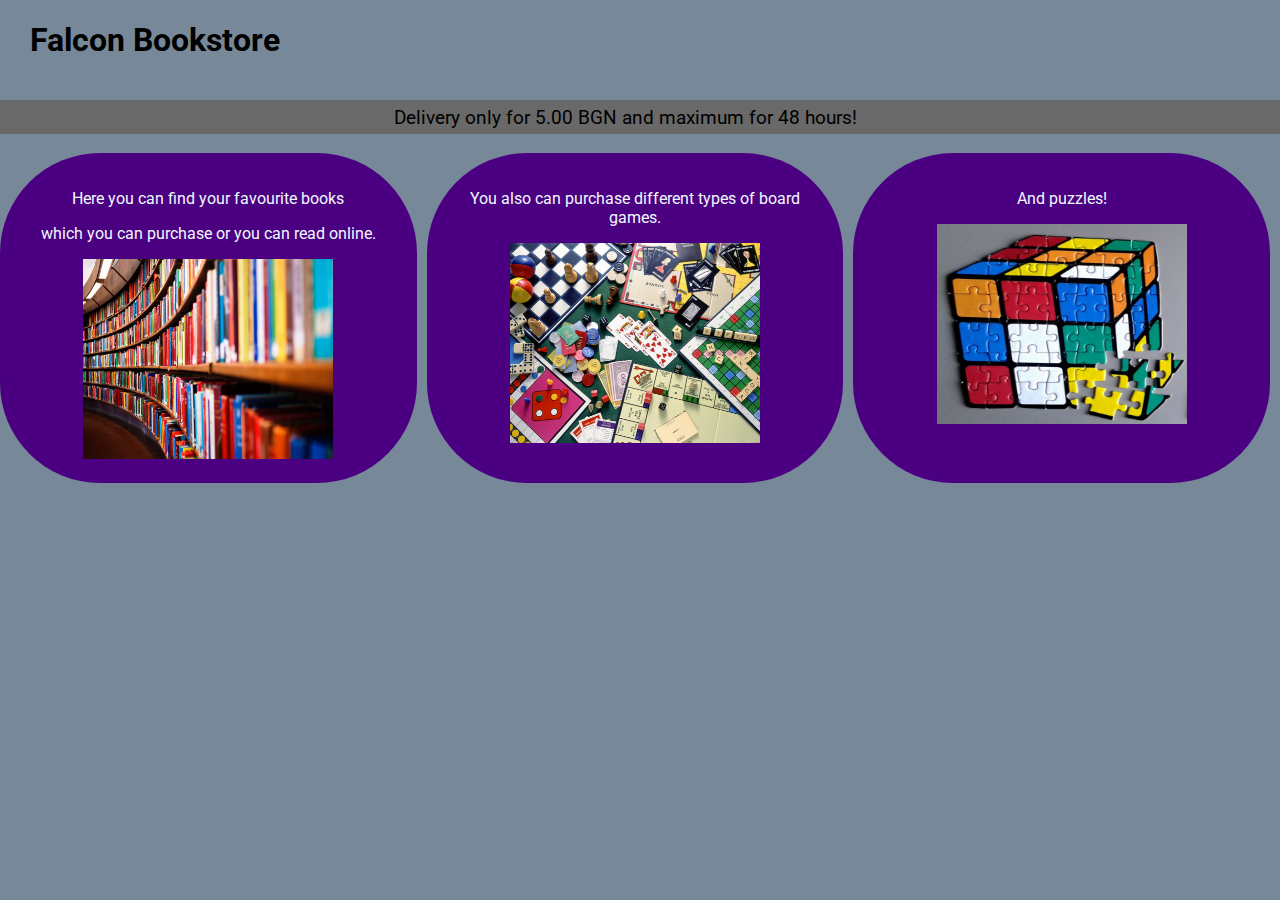
==== src/main/resources/templates/index.html @ 100a07ea "Added HTML files." ====
<!DOCTYPE html>
<html lang="en">
<head>
    <meta charset="UTF-8">
    <title>Bookstore</title>
    <link rel="stylesheet" href="../static/index.css">
    <link rel="stylesheet" href="https://use.fontawesome.com/releases/v5.6.1/css/all.css" integrity="sha384-gfdkjb5BdAXd+lj+gudLWI+BXq4IuLW5IT+brZEZsLFm++aCMlF1V92rMkPaX4PP" crossorigin="anonymous">
</head>
<body>
<header>
    <i class="fas fa-book-open"></i>
    <h1>Falcon Bookstore</h1>
</header>
<p>Delivery only for 5.00 BGN and maximum for 48 hours!
<i class="fas fa-truck"></i>
</p>
<main>
    <div>
        <p>Here you can find your favourite books</p>
        <p>which you can purchase or you can read online.</p>
        <img src="../images/books.jpeg" width="250px" height="200px">
    </div>
    <div>
        <p>You also can purchase different types of board games.</p>
        <img src="../images/boardgames.jpg" width="250px" height="200px">
    </div>
    <div>
        <p>And puzzles!</p>
        <img src="../images/puzzles.jpg" width="250px" height="200px">
    </div>
</main>
</body>
</html>
---- src/main/resources/static/index.css ----
@import url('https://fonts.googleapis.com/css?family=Roboto:300');

html {
    margin: 0;
    padding: 0;
}

body {
    font-family: 'Roboto', sans-serif;
    background-color: lightslategrey;
    margin: 0;
    padding: 0;
}

i {
    margin: 30px 15px;
    font-size: 20px;
}

h1 {
    margin-right: 150px;
    text-align: center;
}

nav {
    margin-top: 5px;
    font-size: 24px;
}

nav > ul {
    list-style: none;
    display: flex;
    flex-direction: row;
}

li {
    margin-right: 15px;
}

nav a {
    text-decoration: none;
}

header {
    display: flex;
    flex-direction: row;
}

body > p {
    background: dimgray;
    text-align: center;
    padding: 5px 30px;
    font-size: 19px;
}

main {
    display: flex;
    flex-direction: row;
}

main div {
    background-color: indigo;
    margin-right: 10px;
    width: 30%;
    padding: 20px;
    border-radius: 100px;
    text-align: center;
    color: aliceblue;
}
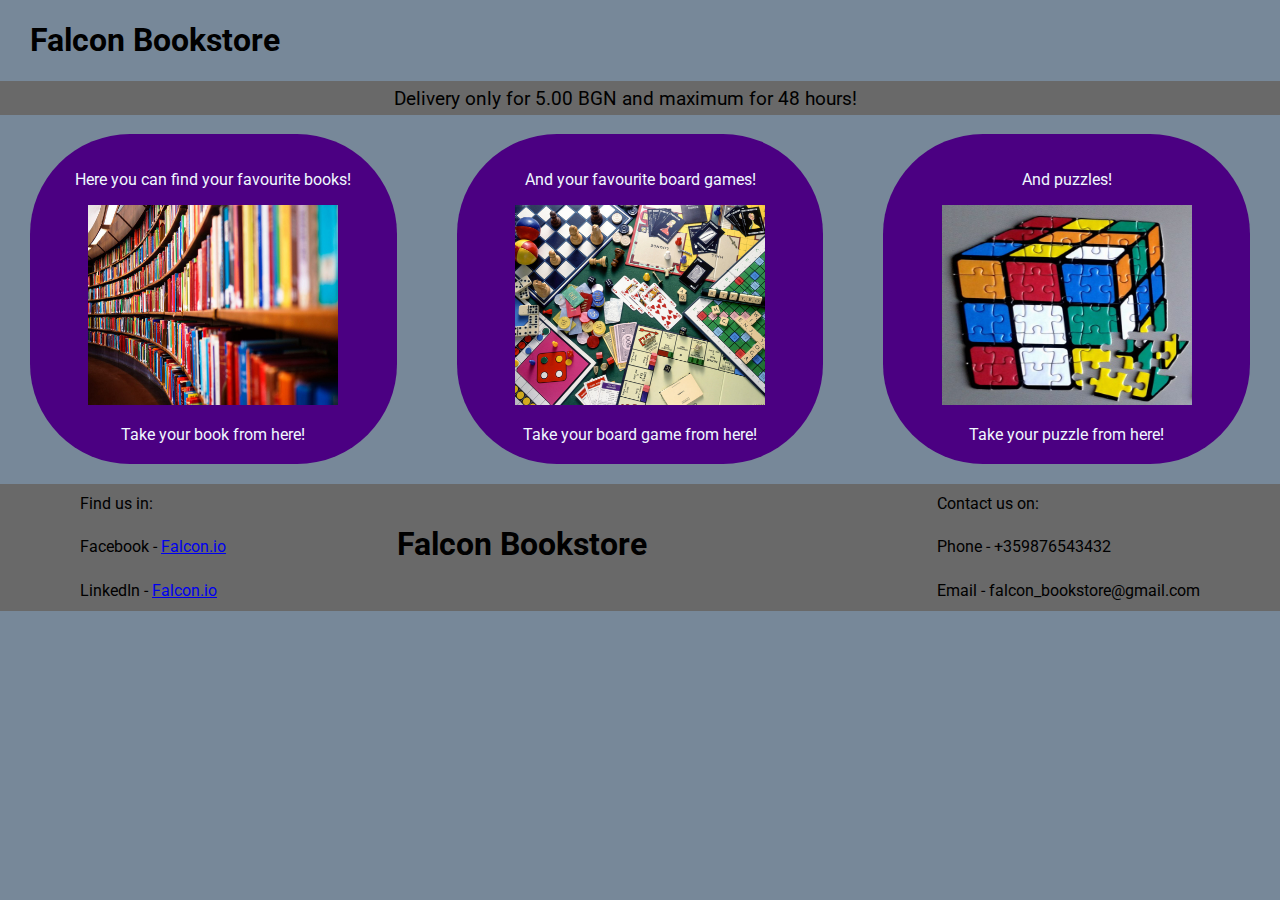
==== commit eda88b21: "Made index.html awesome!" ====
--- a/src/main/resources/templates/index.html
+++ b/src/main/resources/templates/index.html
@@ -16,18 +16,41 @@
 </p>
 <main>
     <div>
-        <p>Here you can find your favourite books</p>
-        <p>which you can purchase or you can read online.</p>
+        <p>Here you can find your favourite books!</p>
+        <!--<p>which you can purchase or you can read online.</p>-->
         <img src="../images/books.jpeg" width="250px" height="200px">
+        <a href="books.html">Take your book from here!</a>
     </div>
     <div>
-        <p>You also can purchase different types of board games.</p>
+        <p>And your favourite board games!</p>
         <img src="../images/boardgames.jpg" width="250px" height="200px">
+        <a href="boardgames.html">Take your board game from here!</a>
     </div>
     <div>
         <p>And puzzles!</p>
         <img src="../images/puzzles.jpg" width="250px" height="200px">
+        <a href="puzzles.html">Take your puzzle from here!</a>
     </div>
 </main>
+<footer>
+    <div>
+        <p>Find us in: </p>
+        <p><i class="fab fa-facebook-square"></i>
+            Facebook - <a href="https://www.facebook.com/FalconIO/">Falcon.io</a></p>
+        <p><i class="fab fa-linkedin"></i>
+            LinkedIn - <a href="https://www.linkedin.com/company/falconio/">Falcon.io</a></p>
+    </div>
+    <div id="middle">
+        <h1> <i class="fas fa-book-open"></i>
+            Falcon Bookstore</h1>
+    </div>
+    <div>
+        <p>Contact us on: </p>
+        <p><i class="fas fa-phone-square"></i>
+            Phone - +359876543432</p>
+        <p><i class="fas fa-envelope-square"></i>
+            Email - falcon_bookstore@gmail.com</p>
+    </div>
+</footer>
 </body>
 </html>--- a/src/main/resources/static/index.css
+++ b/src/main/resources/static/index.css
@@ -15,6 +15,7 @@
 i {
     margin: 30px 15px;
     font-size: 20px;
+    text-align: center;
 }
 
 h1 {
@@ -44,6 +45,7 @@
 header {
     display: flex;
     flex-direction: row;
+    margin: 0 auto;
 }
 
 body > p {
@@ -58,12 +60,51 @@
     flex-direction: row;
 }
 
+body > p {
+    margin-top: 0;
+}
+
 main div {
     background-color: indigo;
-    margin-right: 10px;
-    width: 30%;
+    display: flex;
+    flex-direction: column;
+    text-align: center;
+    margin: 0 30px;
+    width: 27%;
     padding: 20px;
     border-radius: 100px;
     text-align: center;
     color: aliceblue;
+}
+
+main div img {
+    margin: 0 auto;
+}
+
+main div a {
+    margin-top: 20px;
+    color: aliceblue;
+    text-decoration: none;
+}
+
+footer {
+    background: dimgray;
+    margin-top: 20px;
+    display: flex;
+    flex-direction: row;
+    justify-content: space-between;
+}
+
+footer p {
+    margin: 0 40px;
+    padding: 10px 40px;
+}
+
+#middle {
+    margin: 20px 55px;
+    margin-bottom: 0;
+}
+
+footer p i {
+    margin: 0;
 }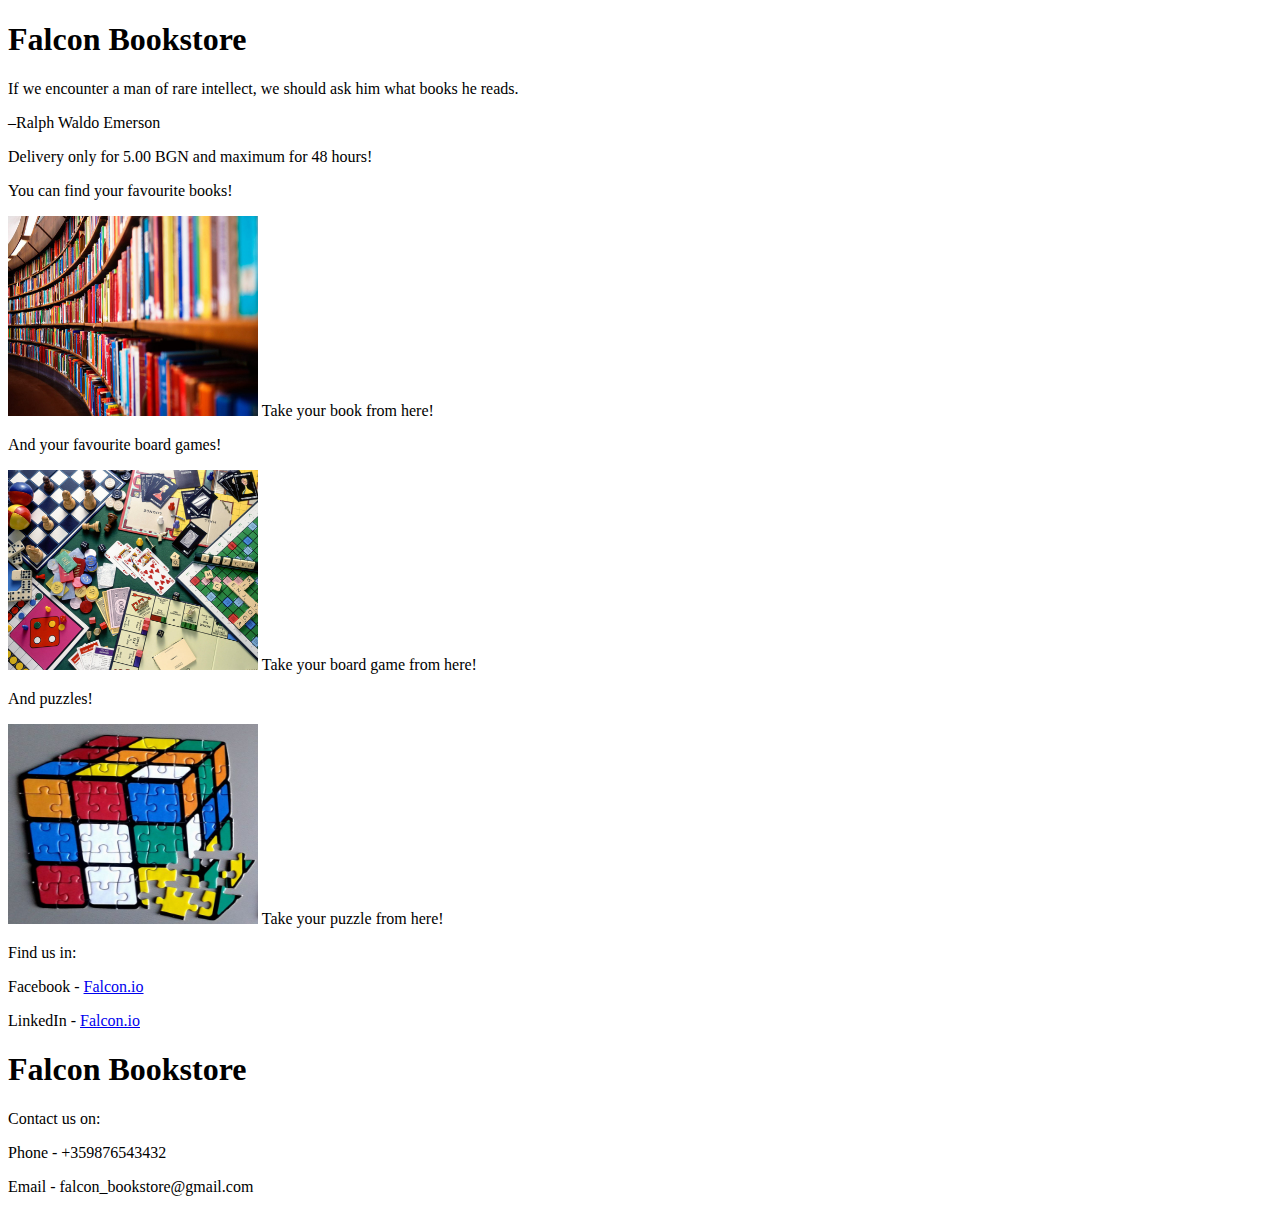
==== commit 7911da0b: "Added BookRepository and it's implementation. Added also some functionality in books.html. Created H" ====
--- a/src/main/resources/templates/index.html
+++ b/src/main/resources/templates/index.html
@@ -1,35 +1,41 @@
 <!DOCTYPE html>
-<html lang="en">
+<html lang="en" xmlns:th="http://www.w3.org/1999/xhtml">
 <head>
     <meta charset="UTF-8">
     <title>Bookstore</title>
-    <link rel="stylesheet" href="../static/index.css">
+    <link rel="stylesheet" th:href="@{/css/index.css}" type="text/css">
     <link rel="stylesheet" href="https://use.fontawesome.com/releases/v5.6.1/css/all.css" integrity="sha384-gfdkjb5BdAXd+lj+gudLWI+BXq4IuLW5IT+brZEZsLFm++aCMlF1V92rMkPaX4PP" crossorigin="anonymous">
 </head>
 <body>
 <header>
-    <i class="fas fa-book-open"></i>
-    <h1>Falcon Bookstore</h1>
+    <div>
+        <i class="fas fa-book-open"></i>
+        <h1>Falcon Bookstore</h1>
+    </div>
+    <div id="column">
+        <p>If we encounter a man of rare intellect, we should ask him what books he reads.</p>
+        <p id="author">–Ralph Waldo Emerson</p>
+    </div>
 </header>
 <p>Delivery only for 5.00 BGN and maximum for 48 hours!
 <i class="fas fa-truck"></i>
 </p>
 <main>
     <div>
-        <p>Here you can find your favourite books!</p>
+        <p>You can find your favourite books!</p>
         <!--<p>which you can purchase or you can read online.</p>-->
-        <img src="../images/books.jpeg" width="250px" height="200px">
-        <a href="books.html">Take your book from here!</a>
+        <img src="../static/images/books.jpeg" width="250px" height="200px" th:src="@{images/books.jpeg}"/>
+        <a th:href="@{/books}">Take your book from here!</a>
     </div>
     <div>
         <p>And your favourite board games!</p>
-        <img src="../images/boardgames.jpg" width="250px" height="200px">
-        <a href="boardgames.html">Take your board game from here!</a>
+        <img src="../static/images/boardgames.jpg" width="250px" height="200px" th:src="@{images/boardgames.jpg}">
+        <a th:href="@{/boardgames}">Take your board game from here!</a>
     </div>
     <div>
         <p>And puzzles!</p>
-        <img src="../images/puzzles.jpg" width="250px" height="200px">
-        <a href="puzzles.html">Take your puzzle from here!</a>
+        <img src="../static/images/puzzles.jpg" width="250px" height="200px" th:src="@{images/puzzles.jpg}">
+        <a th:href="@{/puzzles}">Take your puzzle from here!</a>
     </div>
 </main>
 <footer>
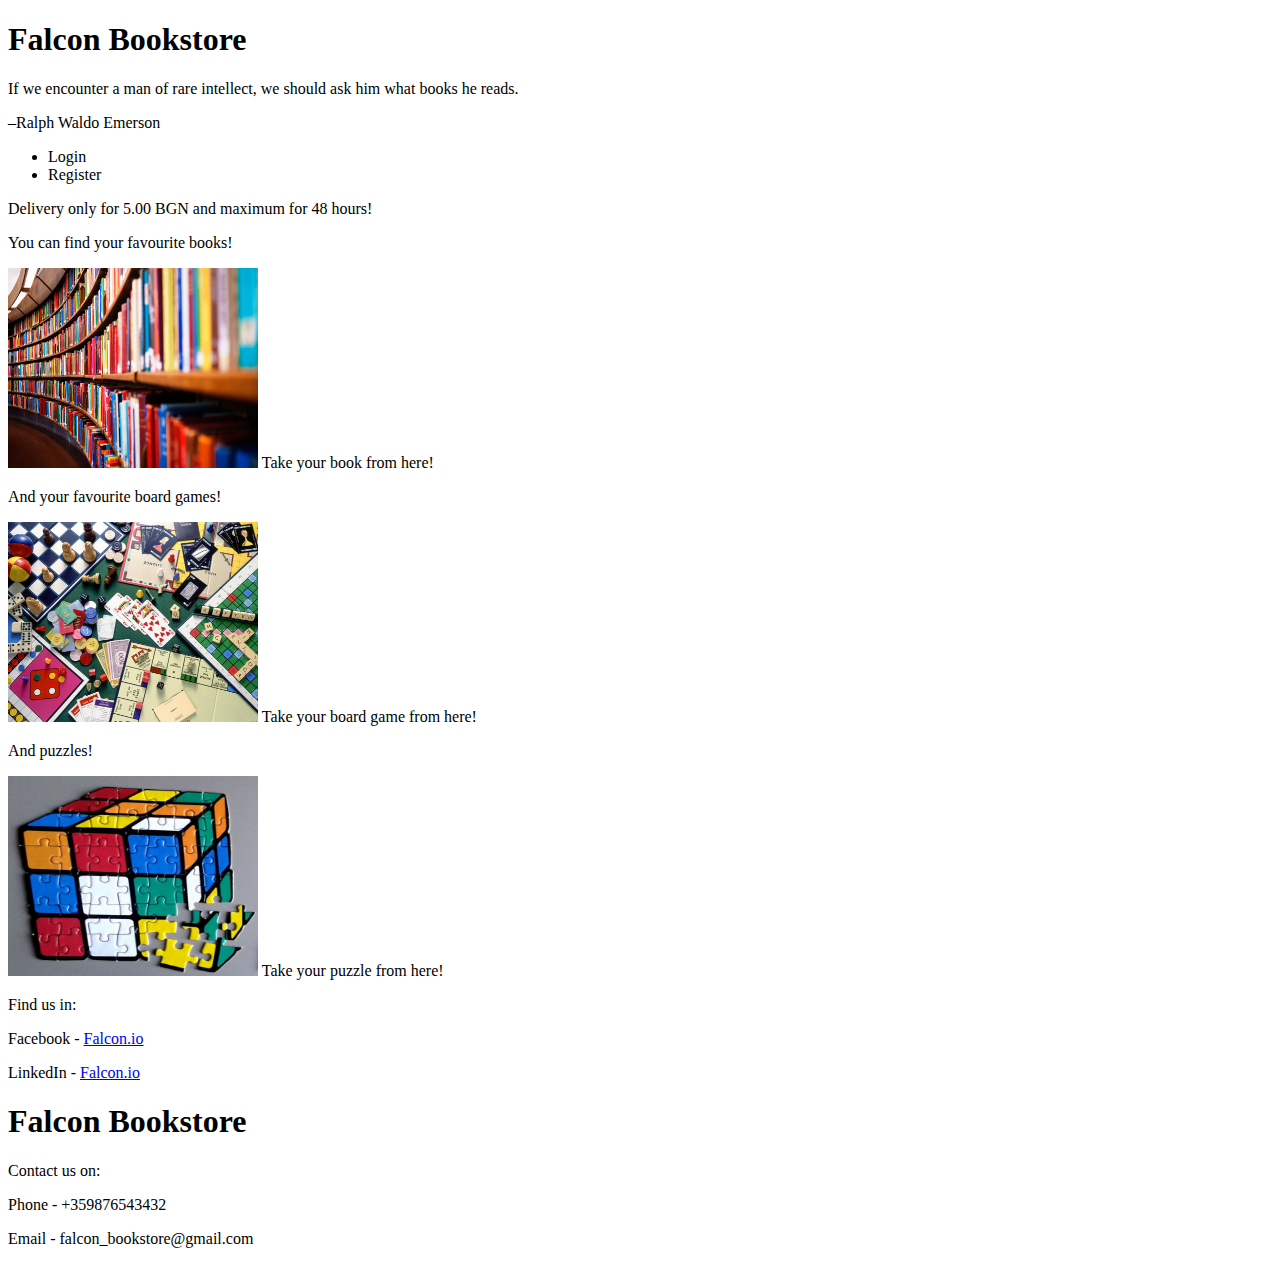
==== commit c1747f84: "Made BoardGames and Puzzles search functionality to work." ====
--- a/src/main/resources/templates/index.html
+++ b/src/main/resources/templates/index.html
@@ -16,6 +16,12 @@
         <p>If we encounter a man of rare intellect, we should ask him what books he reads.</p>
         <p id="author">–Ralph Waldo Emerson</p>
     </div>
+    <nav>
+        <ul>
+            <li><a th:href="@{/users/login}">Login</a></li>
+            <li><a th:href="@{/users/register}">Register</a></li>
+        </ul>
+    </nav>
 </header>
 <p>Delivery only for 5.00 BGN and maximum for 48 hours!
 <i class="fas fa-truck"></i>
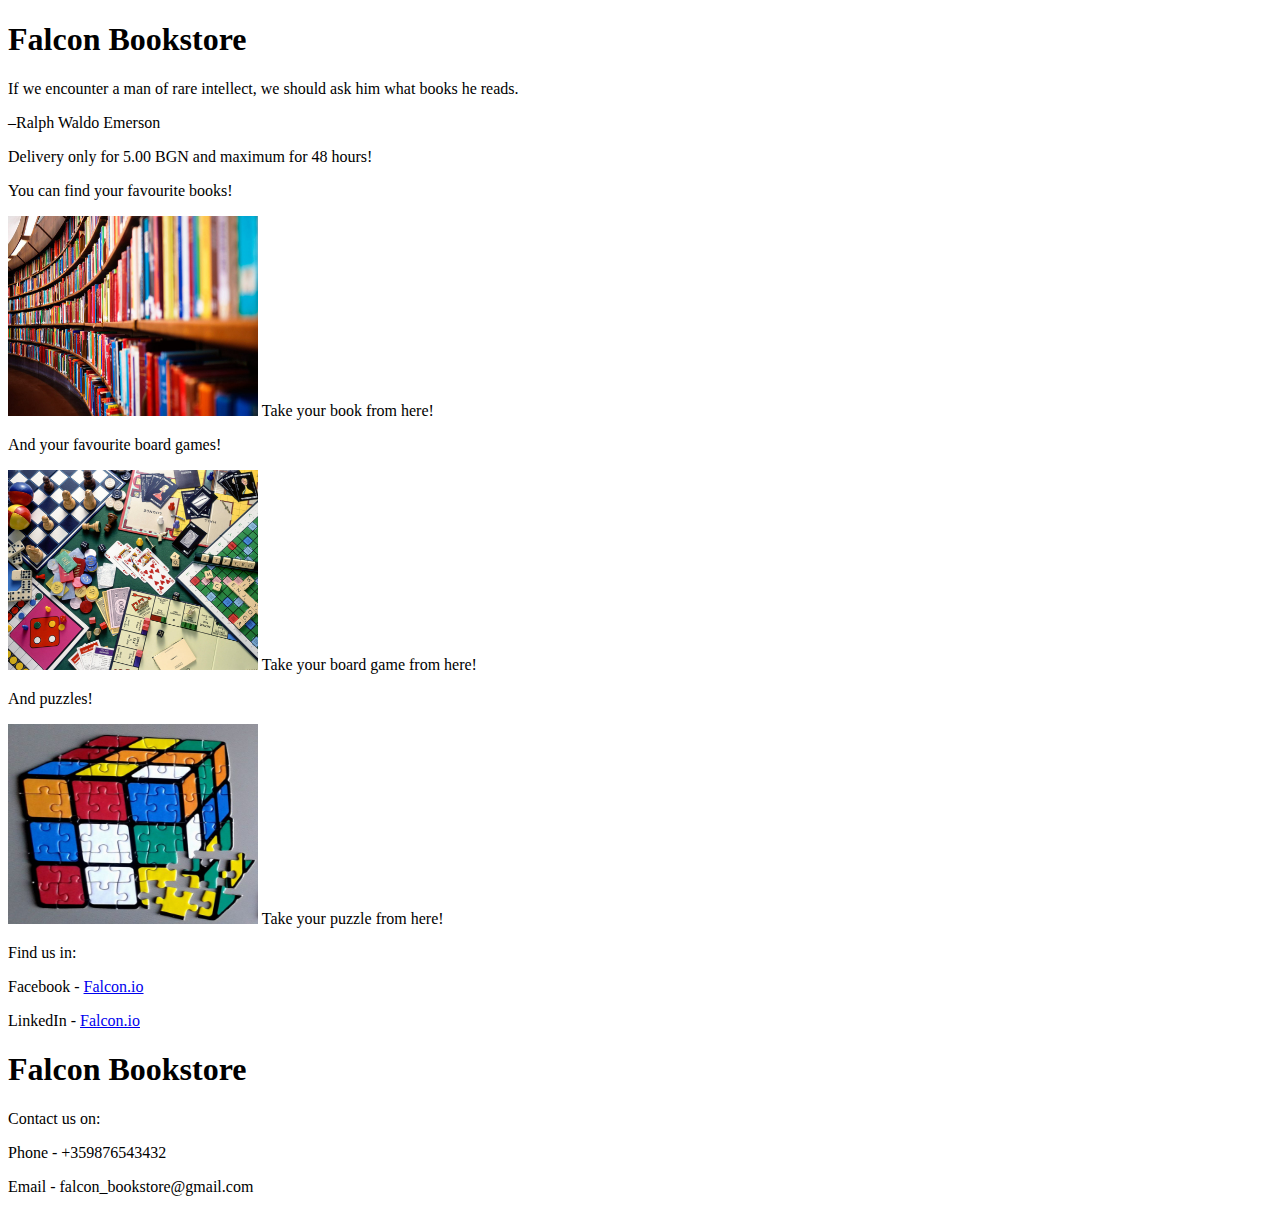
==== commit 27f0c9cd: "Made purchase and order functionality. Added requests with option to delete them." ====
--- a/src/main/resources/templates/index.html
+++ b/src/main/resources/templates/index.html
@@ -16,12 +16,6 @@
         <p>If we encounter a man of rare intellect, we should ask him what books he reads.</p>
         <p id="author">–Ralph Waldo Emerson</p>
     </div>
-    <nav>
-        <ul>
-            <li><a th:href="@{/users/login}">Login</a></li>
-            <li><a th:href="@{/users/register}">Register</a></li>
-        </ul>
-    </nav>
 </header>
 <p>Delivery only for 5.00 BGN and maximum for 48 hours!
 <i class="fas fa-truck"></i>
